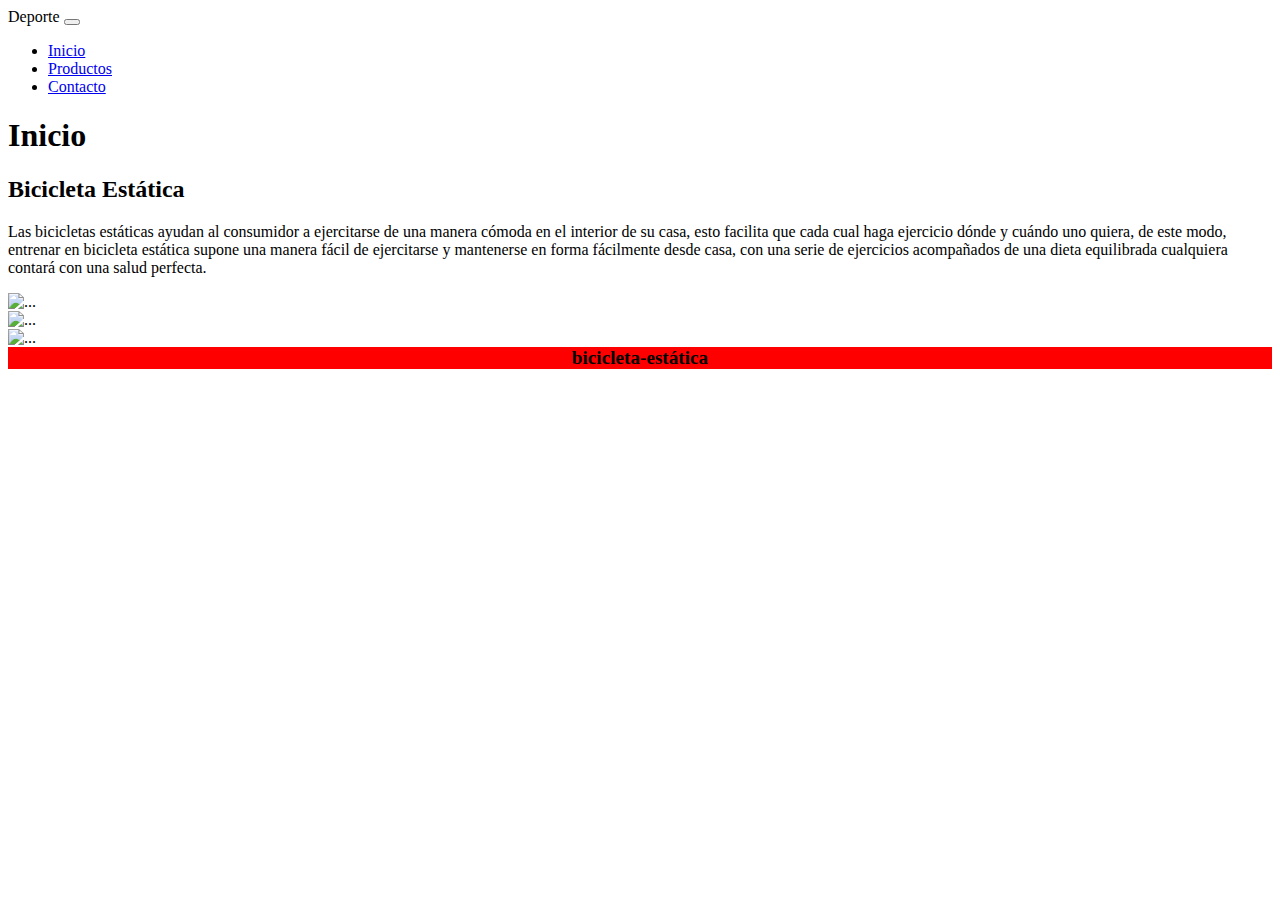
==== repaso/index.html @ 9c67dfbf "inicio" ====
<!doctype html>
<html lang="en">

<head>
	<meta charset="utf-8">
	<meta name="viewport" content="width=device-width, initial-scale=1">
	<title>Deporte</title>
	<link href="https://cdn.jsdelivr.net/npm/bootstrap@5.2.0-beta1/dist/css/bootstrap.min.css" rel="stylesheet"
		integrity="sha384-0evHe/X+R7YkIZDRvuzKMRqM+OrBnVFBL6DOitfPri4tjfHxaWutUpFmBp4vmVor" crossorigin="anonymous">
	<link rel="stylesheet" href="style.css">
</head>

<body>
	<nav class="navbar navbar-expand-lg bg-dark navbar-dark">
		<div class="container-fluid">
			<a class="navbar-brand">Deporte</a>
			<button class="navbar-toggler" type="button" data-bs-toggle="collapse"
				data-bs-target="#navbarSupportedContent" aria-controls="navbarSupportedContent" aria-expanded="false"
				aria-label="Toggle navigation">
				<span class="navbar-toggler-icon"></span>
			</button>
			<div class="collapse navbar-collapse" id="navbarSupportedContent">
				<ul class="navbar-nav me-auto mb-2 mb-lg-0">
					<li class="nav-item">
						<a class="nav-link active" aria-current="page" href="./index.html">Inicio</a>
					</li>
					<li class="nav-item">
						<a class="nav-link" href="./tienda.html">Productos</a>
					</li>
					<li class="nav-item">
						<a class="nav-link" href="./contacto.html">Contacto</a>
					</li>
				</ul>
			</div>
		</div>
	</nav>

	<h1>Inicio</h1>
	<h2>Bicicleta Estática</h2>

	<p>Las bicicletas estáticas ayudan al consumidor a ejercitarse de una manera cómoda en el interior de su casa, esto facilita que cada cual haga ejercicio dónde y cuándo uno quiera, de este modo, entrenar en bicicleta estática supone una manera fácil de ejercitarse y mantenerse en forma fácilmente desde casa, con una serie de ejercicios acompañados de una dieta equilibrada cualquiera contará con una salud perfecta.</p>

	<!-- <div id="carouselExampleCaptions" class="carousel slide" data-bs-ride="false">
		<div class="carousel-indicators">
			<button type="button" data-bs-target="#carouselExampleCaptions" data-bs-slide-to="0" class="active"
				aria-current="true" aria-label="Slide 1"></button>
			<button type="button" data-bs-target="#carouselExampleCaptions" data-bs-slide-to="1"
				aria-label="Slide 2"></button>
			<button type="button" data-bs-target="#carouselExampleCaptions" data-bs-slide-to="2"
				aria-label="Slide 3"></button>
		</div>
		<button class="carousel-control-prev" type="button" data-bs-target="#carouselExampleCaptions"
			data-bs-slide="prev">
			<span class="carousel-control-prev-icon" aria-hidden="true"></span>
			<span class="visually-hidden">Previous</span>
		</button>
		<button class="carousel-control-next" type="button" data-bs-target="#carouselExampleCaptions"
			data-bs-slide="next">
			<span class="carousel-control-next-icon" aria-hidden="true"></span>
			<span class="visually-hidden">Next</span>
		</button>
	</div> -->


	<!-- carrusel -->
	<div id="carouselExampleSlidesOnly" class="carousel slide" data-bs-ride="carousel">
		<div class="carousel-inner">
			<div class="carousel-item active">
				<img src="https://solutionfitness.mx/wp-content/uploads/2021/07/bicicleta-estatica-600x300.jpg"
					class="d-block w-100" alt="...">
			</div>
			<div class="carousel-item">
				<img src="https://i.blogs.es/73c881/cuatro-rutinas-para-hacer-de-la-bicicleta-tu-mejor-aliada-al-practicar-cardio-en-el-gimnasio/1366_2000.jpg"
					class="d-block w-100" alt="...">
			</div>
			<div class="carousel-item">
				<img src="https://fotografias.lasexta.com/clipping/cmsimages01/2021/03/30/D8EC0262-3CC9-4BC4-A2FB-F37D6A31EC2E/98.jpg?crop=6240,3511,x0,y335&width=1900&height=1069&optimize=low&format=webply"
					class="d-block w-100" alt="...">
			</div>
		</div>
	</div>

	<footer>bicicleta-estática</footer>
	<script src="https://cdn.jsdelivr.net/npm/bootstrap@5.2.0-beta1/dist/js/bootstrap.bundle.min.js"
		integrity="sha384-pprn3073KE6tl6bjs2QrFaJGz5/SUsLqktiwsUTF55Jfv3qYSDhgCecCxMW52nD2"
		crossorigin="anonymous"></script>

</body>

</html>
---- repaso/style.css ----
footer {
    background: red;
    font-size: larger;
    font-weight: bolder;
    text-align: center;
}
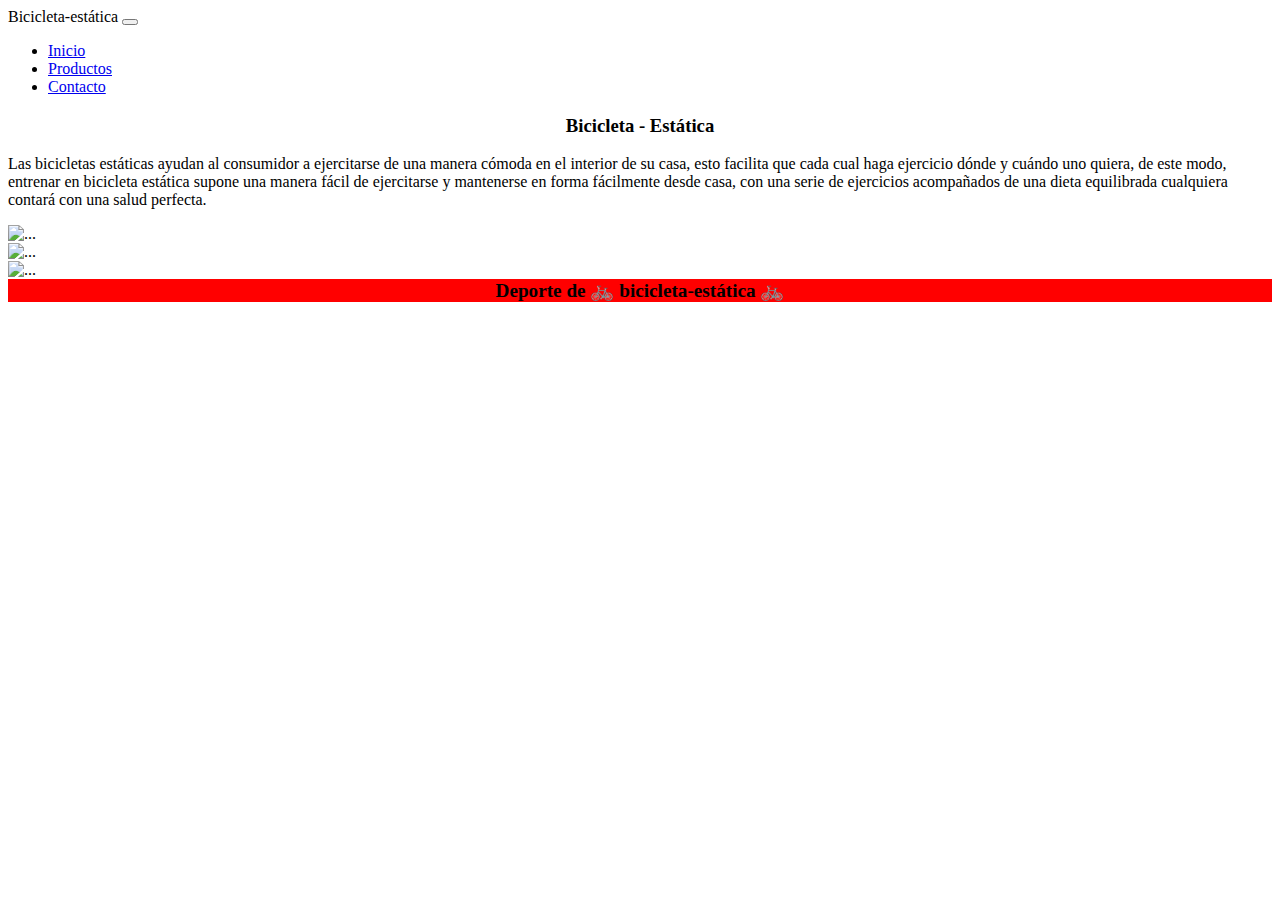
==== commit fd3a2d5f: "contacto" ====
--- a/repaso/index.html
+++ b/repaso/index.html
@@ -11,9 +11,9 @@
 </head>
 
 <body>
-	<nav class="navbar navbar-expand-lg bg-dark navbar-dark">
+	<nav class="navbar navbar-expand-lg bg-dark navbar-dark mb-4">
 		<div class="container-fluid">
-			<a class="navbar-brand">Deporte</a>
+			<a class="navbar-brand">Bicicleta-estática</a>
 			<button class="navbar-toggler" type="button" data-bs-toggle="collapse"
 				data-bs-target="#navbarSupportedContent" aria-controls="navbarSupportedContent" aria-expanded="false"
 				aria-label="Toggle navigation">
@@ -35,10 +35,13 @@
 		</div>
 	</nav>
 
-	<h1>Inicio</h1>
-	<h2>Bicicleta Estática</h2>
+	<div class="row">
+		<div class="col-12 col-md-3 offset-md-4 bg-warning mb-4">
+			<h3>Bicicleta - Estática</h3>
+		</div>
+	</div>
 
-	<p>Las bicicletas estáticas ayudan al consumidor a ejercitarse de una manera cómoda en el interior de su casa, esto facilita que cada cual haga ejercicio dónde y cuándo uno quiera, de este modo, entrenar en bicicleta estática supone una manera fácil de ejercitarse y mantenerse en forma fácilmente desde casa, con una serie de ejercicios acompañados de una dieta equilibrada cualquiera contará con una salud perfecta.</p>
+	<p class="bg-warning">Las bicicletas estáticas ayudan al consumidor a ejercitarse de una manera cómoda en el interior de su casa, esto facilita que cada cual haga ejercicio dónde y cuándo uno quiera, de este modo, entrenar en bicicleta estática supone una manera fácil de ejercitarse y mantenerse en forma fácilmente desde casa, con una serie de ejercicios acompañados de una dieta equilibrada cualquiera contará con una salud perfecta.</p>
 
 	<!-- <div id="carouselExampleCaptions" class="carousel slide" data-bs-ride="false">
 		<div class="carousel-indicators">
@@ -80,7 +83,8 @@
 		</div>
 	</div>
 
-	<footer>bicicleta-estática</footer>
+    <footer>Deporte de 🚲 bicicleta-estática 🚲</footer>
+	
 	<script src="https://cdn.jsdelivr.net/npm/bootstrap@5.2.0-beta1/dist/js/bootstrap.bundle.min.js"
 		integrity="sha384-pprn3073KE6tl6bjs2QrFaJGz5/SUsLqktiwsUTF55Jfv3qYSDhgCecCxMW52nD2"
 		crossorigin="anonymous"></script>
--- a/repaso/style.css
+++ b/repaso/style.css
@@ -1,6 +1,13 @@
+body {
+    background-image: url(https://encrypted-tbn0.gstatic.com/images?q=tbn:ANd9GcRRMCPwRlg6WpRhCZOtMdga49UwZi_WVG7OJw&usqp=CAU);
+}
 footer {
     background: red;
     font-size: larger;
     font-weight: bolder;
     text-align: center;
+}
+
+h3 {
+    text-align: center;
 }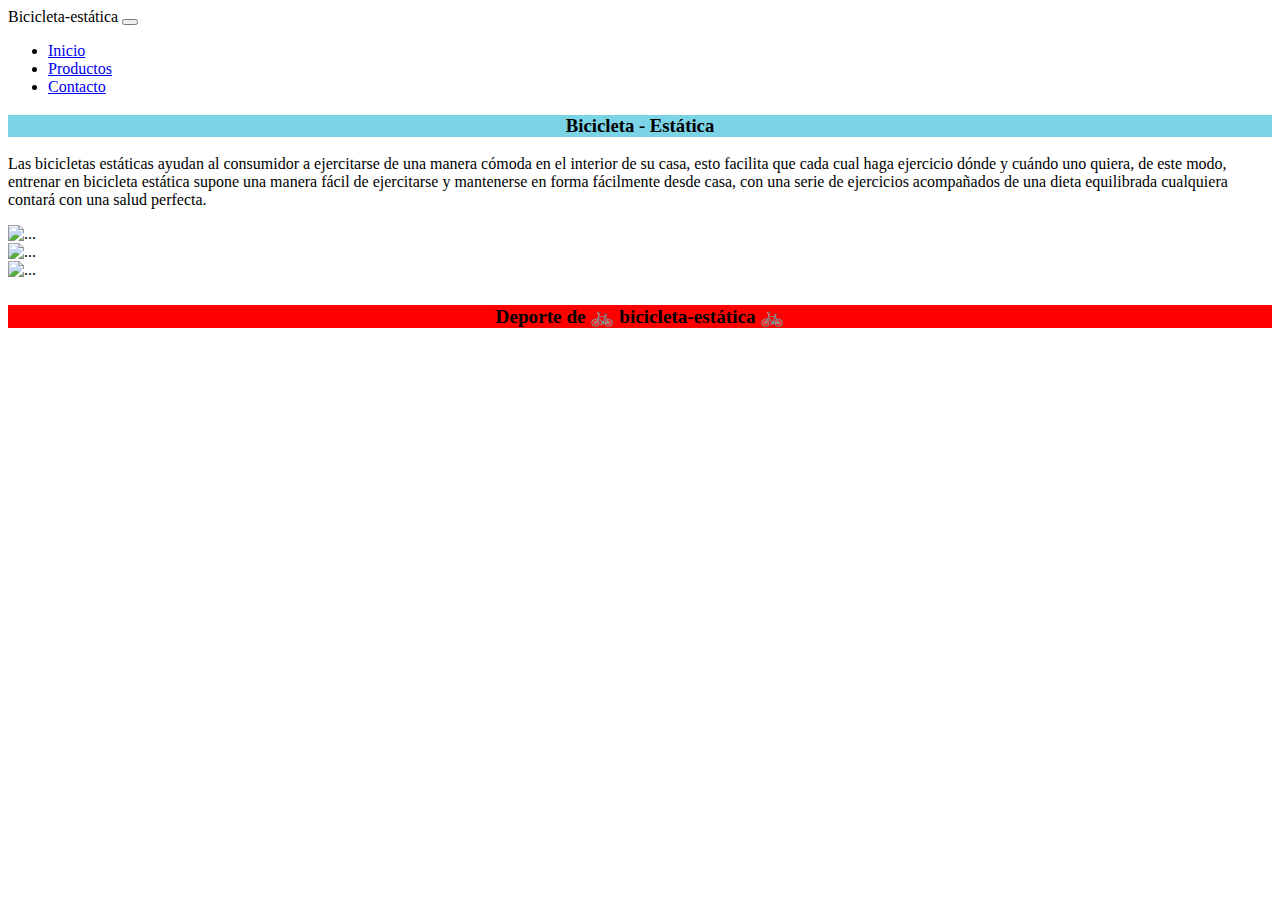
==== commit 154d4165: "tienda" ====
--- a/repaso/index.html
+++ b/repaso/index.html
@@ -36,12 +36,12 @@
 	</nav>
 
 	<div class="row">
-		<div class="col-12 col-md-3 offset-md-4 bg-warning mb-4">
+		<div class="col-12 col-md-3 offset-md-4 titulo mb-4">
 			<h3>Bicicleta - Estática</h3>
 		</div>
 	</div>
 
-	<p class="bg-warning">Las bicicletas estáticas ayudan al consumidor a ejercitarse de una manera cómoda en el interior de su casa, esto facilita que cada cual haga ejercicio dónde y cuándo uno quiera, de este modo, entrenar en bicicleta estática supone una manera fácil de ejercitarse y mantenerse en forma fácilmente desde casa, con una serie de ejercicios acompañados de una dieta equilibrada cualquiera contará con una salud perfecta.</p>
+	<p class="bg-warning px-3">Las bicicletas estáticas ayudan al consumidor a ejercitarse de una manera cómoda en el interior de su casa, esto facilita que cada cual haga ejercicio dónde y cuándo uno quiera, de este modo, entrenar en bicicleta estática supone una manera fácil de ejercitarse y mantenerse en forma fácilmente desde casa, con una serie de ejercicios acompañados de una dieta equilibrada cualquiera contará con una salud perfecta.</p>
 
 	<!-- <div id="carouselExampleCaptions" class="carousel slide" data-bs-ride="false">
 		<div class="carousel-indicators">
--- a/repaso/style.css
+++ b/repaso/style.css
@@ -10,4 +10,17 @@
 
 h3 {
     text-align: center;
+}
+
+.card {
+    max-height: 460px;
+    margin: 2%;
+}
+
+.titulo {
+    background: #7BD4E6;
+}
+
+footer {
+    margin-top: 2%;
 }